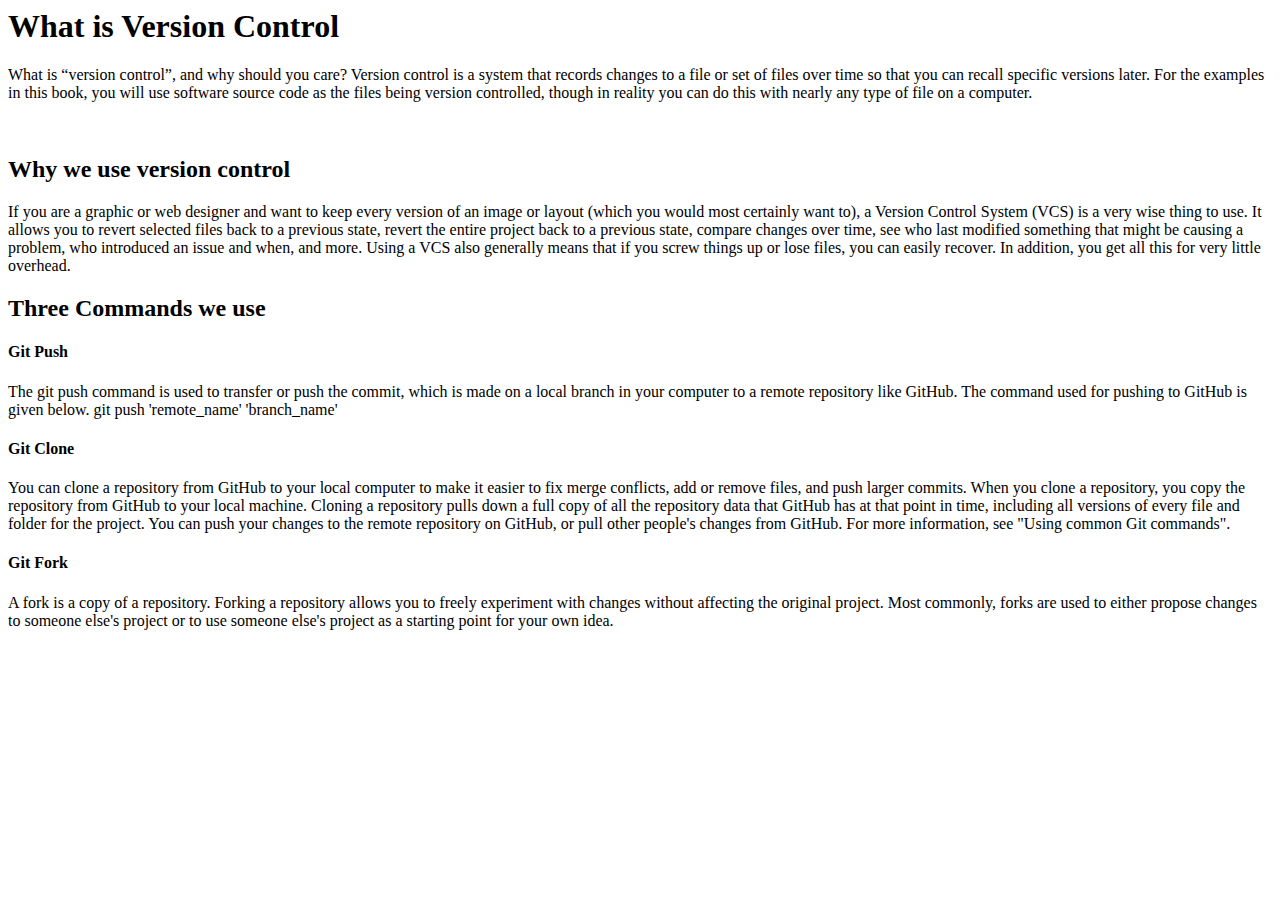
==== lab-4/version_control.html @ 49605861 "Create version_control.html" ====
<!DOCKTYPE html>
<head></head>
<body>
<h1>What is Version Control</h1>
<p>What is “version control”, and why should you care? Version control is a system that records changes to a file or set of files over time so
that you can recall specific versions later. For the examples in this book, you will use software source code as the files being version controlled, 
though in reality you can do this with nearly any type of file on a computer.
</p><br>
<h2>Why we use version control</h2>
<p>If you are a graphic or web designer and want to keep every version of an image or layout (which you would most certainly want to), a Version Control System (VCS) is 
a very wise thing to use. It allows you to revert selected files back to a previous state, revert the entire project back to a previous state, compare changes over time, 
see who last modified something that might be causing a problem, who introduced an issue and when, and more. Using a VCS also generally
means that if you screw things up or lose files, you can easily recover. In addition, you get all this for very little overhead.</p>
<h2>Three Commands we use </h2>
<h4>Git Push</h4>
<p>The git push command is used to transfer or push the commit, which is made on a local branch in your computer to a remote repository like GitHub. The
command used for pushing to GitHub is given below.
git push 'remote_name' 'branch_name'<p>
<h4>Git Clone</h4>
<p>You can clone a repository from GitHub to your local computer to make it easier to fix merge conflicts, add or remove files, and push larger commits. When 
you clone a repository, you copy the repository from GitHub to your local machine.

Cloning a repository pulls down a full copy of all the repository data that GitHub has at that point in time, including all versions of every file and folder 
for the project. You can push your changes to the remote repository on GitHub, or pull other people's changes from GitHub. For more information, see "Using common Git commands".
</p>
<h4>Git Fork</h4>
<p>A fork is a copy of a repository. Forking a repository allows you to freely experiment with changes without affecting the original project.

Most commonly, forks are used to either propose changes to someone else's project or to use someone else's project as a starting point for your own idea.</p>
</body>
</html>
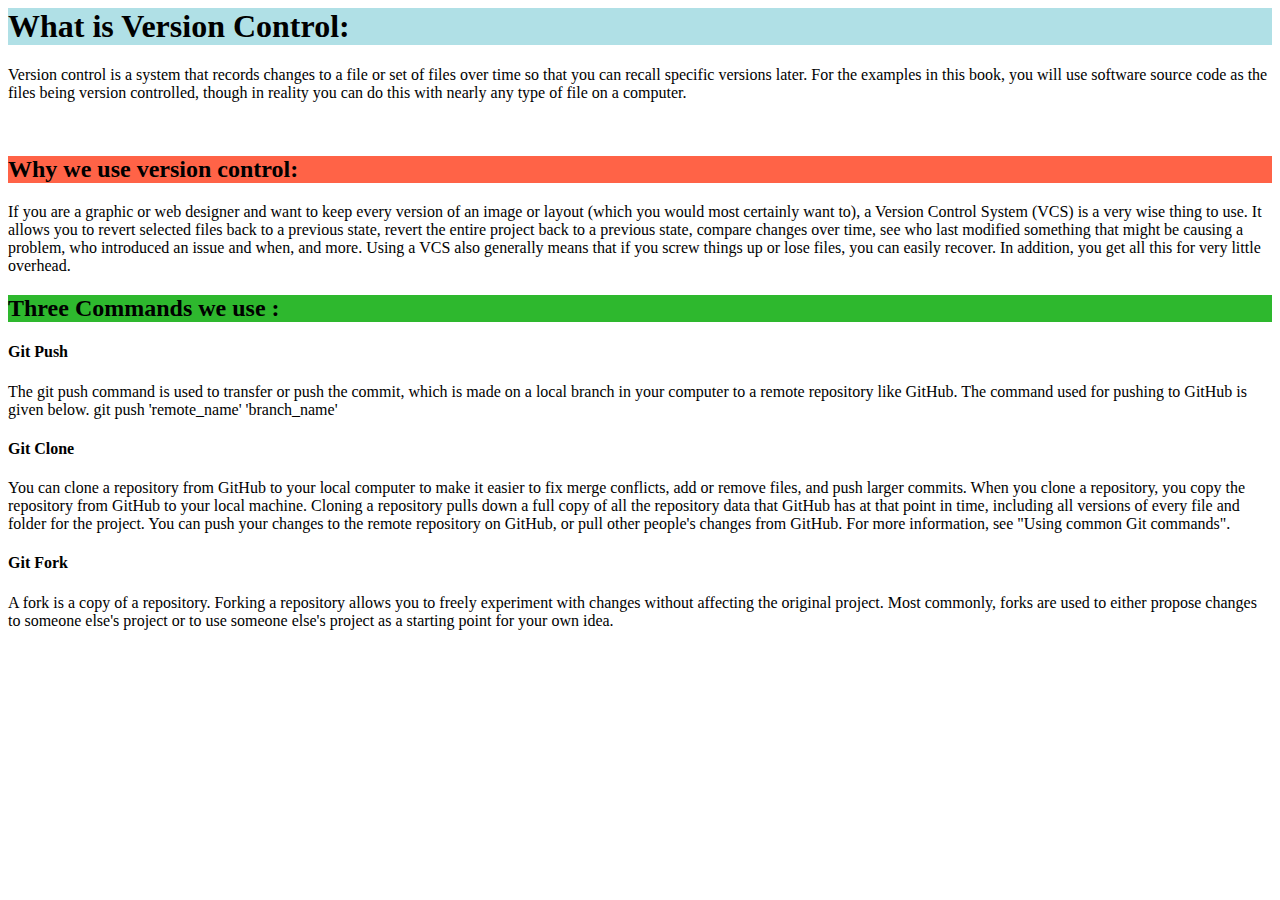
==== commit dcfa9d91: "Update version_control.html" ====
--- a/lab-4/version_control.html
+++ b/lab-4/version_control.html
@@ -1,17 +1,17 @@
 <!DOCKTYPE html>
 <head></head>
 <body>
-<h1>What is Version Control</h1>
-<p>What is “version control”, and why should you care? Version control is a system that records changes to a file or set of files over time so
+<h1 style="background-color:powderblue;">What is Version Control:</h1>
+<p> Version control is a system that records changes to a file or set of files over time so
 that you can recall specific versions later. For the examples in this book, you will use software source code as the files being version controlled, 
 though in reality you can do this with nearly any type of file on a computer.
 </p><br>
-<h2>Why we use version control</h2>
+<h2 style="background-color:tomato;">Why we use version control:</h2>
 <p>If you are a graphic or web designer and want to keep every version of an image or layout (which you would most certainly want to), a Version Control System (VCS) is 
 a very wise thing to use. It allows you to revert selected files back to a previous state, revert the entire project back to a previous state, compare changes over time, 
 see who last modified something that might be causing a problem, who introduced an issue and when, and more. Using a VCS also generally
 means that if you screw things up or lose files, you can easily recover. In addition, you get all this for very little overhead.</p>
-<h2>Three Commands we use </h2>
+<h2 style="background-color: #2eb82e">Three Commands we use :</h2>
 <h4>Git Push</h4>
 <p>The git push command is used to transfer or push the commit, which is made on a local branch in your computer to a remote repository like GitHub. The
 command used for pushing to GitHub is given below.
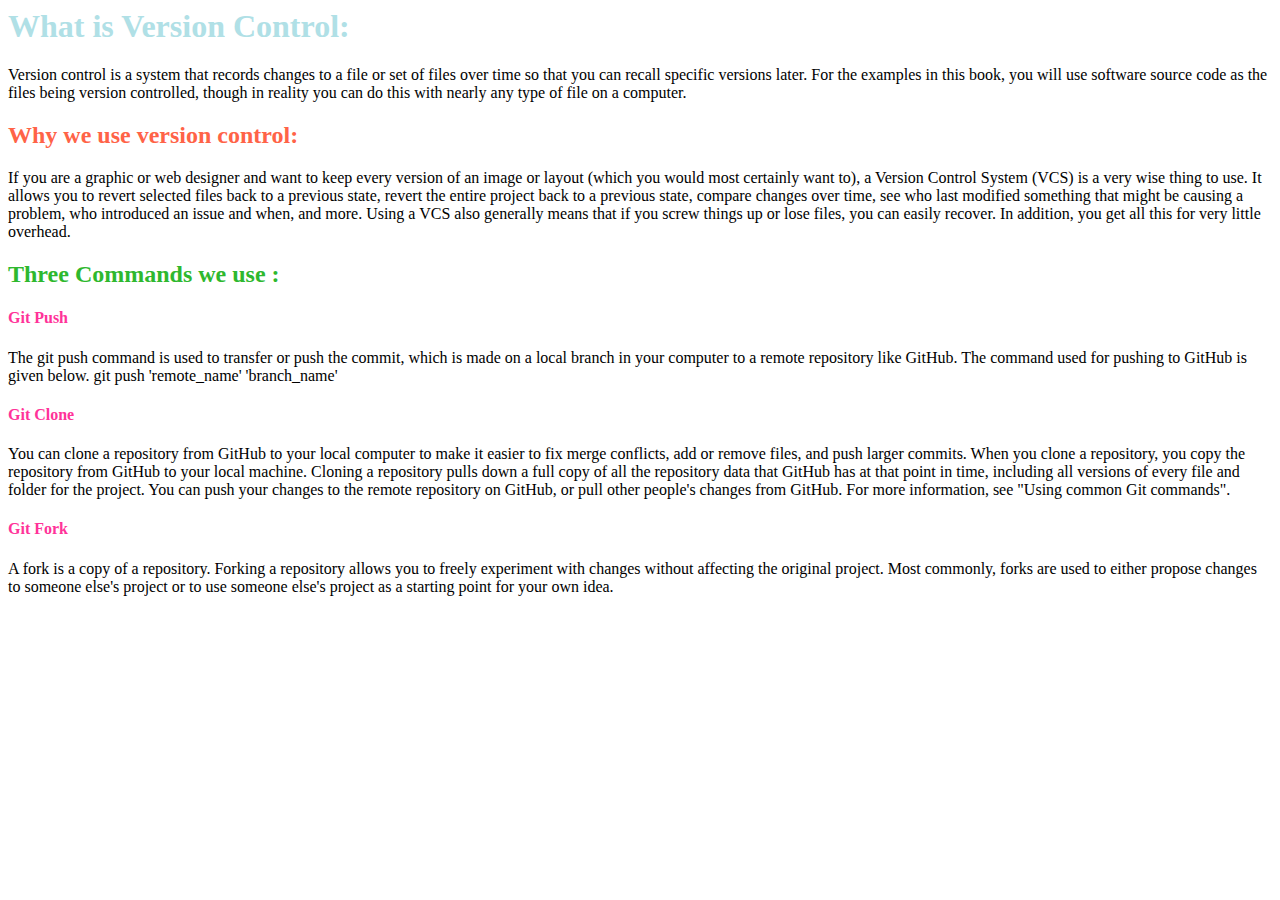
==== commit 6a203d1b: "Update version_control.html" ====
--- a/lab-4/version_control.html
+++ b/lab-4/version_control.html
@@ -1,29 +1,29 @@
 <!DOCKTYPE html>
 <head></head>
 <body>
-<h1 style="background-color:powderblue;">What is Version Control:</h1>
+<h1 style="color:powderblue;">What is Version Control:</h1>
 <p> Version control is a system that records changes to a file or set of files over time so
 that you can recall specific versions later. For the examples in this book, you will use software source code as the files being version controlled, 
 though in reality you can do this with nearly any type of file on a computer.
-</p><br>
-<h2 style="background-color:tomato;">Why we use version control:</h2>
+</p>
+<h2 style="color:tomato;">Why we use version control:</h2>
 <p>If you are a graphic or web designer and want to keep every version of an image or layout (which you would most certainly want to), a Version Control System (VCS) is 
 a very wise thing to use. It allows you to revert selected files back to a previous state, revert the entire project back to a previous state, compare changes over time, 
 see who last modified something that might be causing a problem, who introduced an issue and when, and more. Using a VCS also generally
 means that if you screw things up or lose files, you can easily recover. In addition, you get all this for very little overhead.</p>
-<h2 style="background-color: #2eb82e">Three Commands we use :</h2>
-<h4>Git Push</h4>
+<h2 style="color: #2eb82e">Three Commands we use :</h2>
+<h4 style="color: #ff3399">Git Push</h4>
 <p>The git push command is used to transfer or push the commit, which is made on a local branch in your computer to a remote repository like GitHub. The
 command used for pushing to GitHub is given below.
 git push 'remote_name' 'branch_name'<p>
-<h4>Git Clone</h4>
+<h4 style="color: #ff3399">Git Clone</h4>
 <p>You can clone a repository from GitHub to your local computer to make it easier to fix merge conflicts, add or remove files, and push larger commits. When 
 you clone a repository, you copy the repository from GitHub to your local machine.
 
 Cloning a repository pulls down a full copy of all the repository data that GitHub has at that point in time, including all versions of every file and folder 
 for the project. You can push your changes to the remote repository on GitHub, or pull other people's changes from GitHub. For more information, see "Using common Git commands".
 </p>
-<h4>Git Fork</h4>
+<h4 style="color: #ff3399">Git Fork</h4>
 <p>A fork is a copy of a repository. Forking a repository allows you to freely experiment with changes without affecting the original project.
 
 Most commonly, forks are used to either propose changes to someone else's project or to use someone else's project as a starting point for your own idea.</p>
